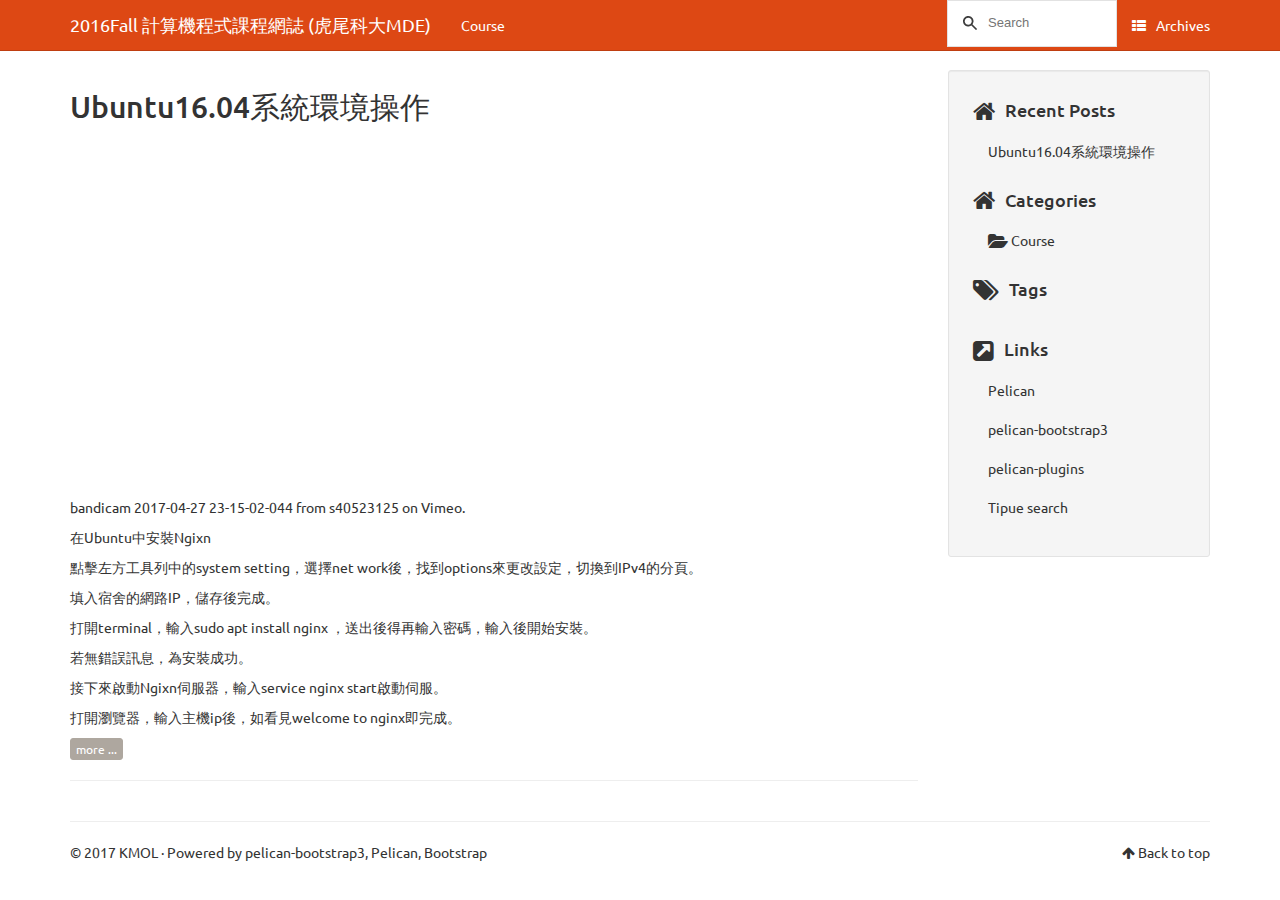
==== blog/index.html @ 264a5e12 "0428" ====
<!DOCTYPE html>
<html lang="en"
>
<head>
    <title>2016Fall 計算機程式課程網誌 (虎尾科大MDE)</title>
    <!-- Using the latest rendering mode for IE -->
    <meta http-equiv="X-UA-Compatible" content="IE=edge">
    <meta charset="utf-8">
    <meta name="viewport" content="width=device-width, initial-scale=1.0">




<style type="text/css">

/*some stuff for output/input prompts*/
div.cell{border:1px solid transparent;display:-webkit-box;-webkit-box-orient:vertical;-webkit-box-align:stretch;display:-moz-box;-moz-box-orient:vertical;-moz-box-align:stretch;display:box;box-orient:vertical;box-align:stretch;display:flex;flex-direction:column;align-items:stretch}div.cell.selected{border-radius:4px;border:thin #ababab solid}
div.cell.edit_mode{border-radius:4px;border:thin #008000 solid}
div.cell{width:100%;padding:5px 5px 5px 0;margin:0;outline:none}
div.prompt{min-width:11ex;padding:.4em;margin:0;font-family:monospace;text-align:right;line-height:1.21429em}
@media (max-width:480px){div.prompt{text-align:left}}div.inner_cell{display:-webkit-box;-webkit-box-orient:vertical;-webkit-box-align:stretch;display:-moz-box;-moz-box-orient:vertical;-moz-box-align:stretch;display:box;box-orient:vertical;box-align:stretch;display:flex;flex-direction:column;align-items:stretch;-webkit-box-flex:1;-moz-box-flex:1;box-flex:1;flex:1}
div.input_area{border:1px solid #cfcfcf;border-radius:4px;background:#f7f7f7;line-height:1.21429em}
div.prompt:empty{padding-top:0;padding-bottom:0}
div.input{page-break-inside:avoid;display:-webkit-box;-webkit-box-orient:horizontal;-webkit-box-align:stretch;display:-moz-box;-moz-box-orient:horizontal;-moz-box-align:stretch;display:box;box-orient:horizontal;box-align:stretch;}
div.inner_cell{width:90%;}
div.input_area{border:1px solid #cfcfcf;border-radius:4px;background:#f7f7f7;}
div.input_prompt{color:navy;border-top:1px solid transparent;}
div.output_wrapper{margin-top:5px;position:relative;display:-webkit-box;-webkit-box-orient:vertical;-webkit-box-align:stretch;display:-moz-box;-moz-box-orient:vertical;-moz-box-align:stretch;display:box;box-orient:vertical;box-align:stretch;width:100%;}
div.output_scroll{height:24em;width:100%;overflow:auto;border-radius:4px;-webkit-box-shadow:inset 0 2px 8px rgba(0, 0, 0, 0.8);-moz-box-shadow:inset 0 2px 8px rgba(0, 0, 0, 0.8);box-shadow:inset 0 2px 8px rgba(0, 0, 0, 0.8);}
div.output_collapsed{margin:0px;padding:0px;display:-webkit-box;-webkit-box-orient:vertical;-webkit-box-align:stretch;display:-moz-box;-moz-box-orient:vertical;-moz-box-align:stretch;display:box;box-orient:vertical;box-align:stretch;width:100%;}
div.out_prompt_overlay{height:100%;padding:0px 0.4em;position:absolute;border-radius:4px;}
div.out_prompt_overlay:hover{-webkit-box-shadow:inset 0 0 1px #000000;-moz-box-shadow:inset 0 0 1px #000000;box-shadow:inset 0 0 1px #000000;background:rgba(240, 240, 240, 0.5);}
div.output_prompt{color:darkred;}

a.anchor-link:link{text-decoration:none;padding:0px 20px;visibility:hidden;}
h1:hover .anchor-link,h2:hover .anchor-link,h3:hover .anchor-link,h4:hover .anchor-link,h5:hover .anchor-link,h6:hover .anchor-link{visibility:visible;}
/* end stuff for output/input prompts*/


.highlight-ipynb .hll { background-color: #ffffcc }
.highlight-ipynb  { background: #f8f8f8; }
.highlight-ipynb .c { color: #408080; font-style: italic } /* Comment */
.highlight-ipynb .err { border: 1px solid #FF0000 } /* Error */
.highlight-ipynb .k { color: #008000; font-weight: bold } /* Keyword */
.highlight-ipynb .o { color: #666666 } /* Operator */
.highlight-ipynb .cm { color: #408080; font-style: italic } /* Comment.Multiline */
.highlight-ipynb .cp { color: #BC7A00 } /* Comment.Preproc */
.highlight-ipynb .c1 { color: #408080; font-style: italic } /* Comment.Single */
.highlight-ipynb .cs { color: #408080; font-style: italic } /* Comment.Special */
.highlight-ipynb .gd { color: #A00000 } /* Generic.Deleted */
.highlight-ipynb .ge { font-style: italic } /* Generic.Emph */
.highlight-ipynb .gr { color: #FF0000 } /* Generic.Error */
.highlight-ipynb .gh { color: #000080; font-weight: bold } /* Generic.Heading */
.highlight-ipynb .gi { color: #00A000 } /* Generic.Inserted */
.highlight-ipynb .go { color: #888888 } /* Generic.Output */
.highlight-ipynb .gp { color: #000080; font-weight: bold } /* Generic.Prompt */
.highlight-ipynb .gs { font-weight: bold } /* Generic.Strong */
.highlight-ipynb .gu { color: #800080; font-weight: bold } /* Generic.Subheading */
.highlight-ipynb .gt { color: #0044DD } /* Generic.Traceback */
.highlight-ipynb .kc { color: #008000; font-weight: bold } /* Keyword.Constant */
.highlight-ipynb .kd { color: #008000; font-weight: bold } /* Keyword.Declaration */
.highlight-ipynb .kn { color: #008000; font-weight: bold } /* Keyword.Namespace */
.highlight-ipynb .kp { color: #008000 } /* Keyword.Pseudo */
.highlight-ipynb .kr { color: #008000; font-weight: bold } /* Keyword.Reserved */
.highlight-ipynb .kt { color: #B00040 } /* Keyword.Type */
.highlight-ipynb .m { color: #666666 } /* Literal.Number */
.highlight-ipynb .s { color: #BA2121 } /* Literal.String */
.highlight-ipynb .na { color: #7D9029 } /* Name.Attribute */
.highlight-ipynb .nb { color: #008000 } /* Name.Builtin */
.highlight-ipynb .nc { color: #0000FF; font-weight: bold } /* Name.Class */
.highlight-ipynb .no { color: #880000 } /* Name.Constant */
.highlight-ipynb .nd { color: #AA22FF } /* Name.Decorator */
.highlight-ipynb .ni { color: #999999; font-weight: bold } /* Name.Entity */
.highlight-ipynb .ne { color: #D2413A; font-weight: bold } /* Name.Exception */
.highlight-ipynb .nf { color: #0000FF } /* Name.Function */
.highlight-ipynb .nl { color: #A0A000 } /* Name.Label */
.highlight-ipynb .nn { color: #0000FF; font-weight: bold } /* Name.Namespace */
.highlight-ipynb .nt { color: #008000; font-weight: bold } /* Name.Tag */
.highlight-ipynb .nv { color: #19177C } /* Name.Variable */
.highlight-ipynb .ow { color: #AA22FF; font-weight: bold } /* Operator.Word */
.highlight-ipynb .w { color: #bbbbbb } /* Text.Whitespace */
.highlight-ipynb .mf { color: #666666 } /* Literal.Number.Float */
.highlight-ipynb .mh { color: #666666 } /* Literal.Number.Hex */
.highlight-ipynb .mi { color: #666666 } /* Literal.Number.Integer */
.highlight-ipynb .mo { color: #666666 } /* Literal.Number.Oct */
.highlight-ipynb .sb { color: #BA2121 } /* Literal.String.Backtick */
.highlight-ipynb .sc { color: #BA2121 } /* Literal.String.Char */
.highlight-ipynb .sd { color: #BA2121; font-style: italic } /* Literal.String.Doc */
.highlight-ipynb .s2 { color: #BA2121 } /* Literal.String.Double */
.highlight-ipynb .se { color: #BB6622; font-weight: bold } /* Literal.String.Escape */
.highlight-ipynb .sh { color: #BA2121 } /* Literal.String.Heredoc */
.highlight-ipynb .si { color: #BB6688; font-weight: bold } /* Literal.String.Interpol */
.highlight-ipynb .sx { color: #008000 } /* Literal.String.Other */
.highlight-ipynb .sr { color: #BB6688 } /* Literal.String.Regex */
.highlight-ipynb .s1 { color: #BA2121 } /* Literal.String.Single */
.highlight-ipynb .ss { color: #19177C } /* Literal.String.Symbol */
.highlight-ipynb .bp { color: #008000 } /* Name.Builtin.Pseudo */
.highlight-ipynb .vc { color: #19177C } /* Name.Variable.Class */
.highlight-ipynb .vg { color: #19177C } /* Name.Variable.Global */
.highlight-ipynb .vi { color: #19177C } /* Name.Variable.Instance */
.highlight-ipynb .il { color: #666666 } /* Literal.Number.Integer.Long */
</style>

<style type="text/css">
/* Overrides of notebook CSS for static HTML export */
div.entry-content {
  overflow: visible;
  padding: 8px;
}
.input_area {
  padding: 0.2em;
}

a.heading-anchor {
 white-space: normal;
}

.rendered_html
code {
 font-size: .8em;
}

pre.ipynb {
  color: black;
  background: #f7f7f7;
  border: none;
  box-shadow: none;
  margin-bottom: 0;
  padding: 0;
  margin: 0px;
  font-size: 13px;
}

/* remove the prompt div from text cells */
div.text_cell .prompt {
    display: none;
}

/* remove horizontal padding from text cells, */
/* so it aligns with outer body text */
div.text_cell_render {
    padding: 0.5em 0em;
}

img.anim_icon{padding:0; border:0; vertical-align:middle; -webkit-box-shadow:none; -box-shadow:none}
</style>

<script src="https://cdn.mathjax.org/mathjax/latest/MathJax.js?config=TeX-AMS_HTML" type="text/javascript"></script>
<script type="text/javascript">
init_mathjax = function() {
    if (window.MathJax) {
        // MathJax loaded
        MathJax.Hub.Config({
            tex2jax: {
                inlineMath: [ ['$','$'], ["\\(","\\)"] ],
                displayMath: [ ['$$','$$'], ["\\[","\\]"] ]
            },
            displayAlign: 'left', // Change this to 'center' to center equations.
            "HTML-CSS": {
                styles: {'.MathJax_Display': {"margin": 0}}
            }
        });
        MathJax.Hub.Queue(["Typeset",MathJax.Hub]);
    }
}
init_mathjax();
</script>

<link rel="canonical" href=".">
        <meta name="author" content="KMOL" />

    <!-- Open Graph tags -->
        <meta property="og:site_name" content="2016Fall 計算機程式課程網誌 (虎尾科大MDE)" />
        <meta property="og:type" content="website"/>
        <meta property="og:title" content="2016Fall 計算機程式課程網誌 (虎尾科大MDE)"/>
        <meta property="og:url" content="."/>
        <meta property="og:description" content="2016Fall 計算機程式課程網誌 (虎尾科大MDE)"/>


    <!-- Bootstrap -->
        <link rel="stylesheet" href="./theme/css/bootstrap.united.min.css" type="text/css"/>
    <link href="./theme/css/font-awesome.min.css" rel="stylesheet">

    <link href="./theme/css/pygments/monokai.css" rel="stylesheet">
    <link href="./theme/tipuesearch/tipuesearch.css" rel="stylesheet">
    <link rel="stylesheet" href="./theme/css/style.css" type="text/css"/>

        <link href="./feeds/all.atom.xml" type="application/atom+xml" rel="alternate"
              title="2016Fall 計算機程式課程網誌 (虎尾科大MDE) ATOM Feed"/>

<script type="text/javascript" src="https://coursemdetw.github.io/project_site_files/files/syntaxhighlighter/shCore.js"></script>
<script type="text/javascript" src="https://coursemdetw.github.io/project_site_files/files/syntaxhighlighter/shBrushJScript.js"></script>
<script type="text/javascript" src="https://coursemdetw.github.io/project_site_files/files/syntaxhighlighter/shBrushJava.js"></script>
<script type="text/javascript" src="https://coursemdetw.github.io/project_site_files/files/syntaxhighlighter/shBrushPython.js"></script>
<script type="text/javascript" src="https://coursemdetw.github.io/project_site_files/files/syntaxhighlighter/shBrushSql.js"></script>
<script type="text/javascript" src="https://coursemdetw.github.io/project_site_files/files/syntaxhighlighter/shBrushXml.js"></script>
<script type="text/javascript" src="https://coursemdetw.github.io/project_site_files/files/syntaxhighlighter/shBrushPhp.js"></script>
<script type="text/javascript" src="https://coursemdetw.github.io/project_site_files/files/syntaxhighlighter/shBrushCpp.js"></script>
<script type="text/javascript" src="https://coursemdetw.github.io/project_site_files/files/syntaxhighlighter/shBrushCss.js"></script>
<script type="text/javascript" src="https://coursemdetw.github.io/project_site_files/files/syntaxhighlighter/shBrushCSharp.js"></script>
<script type="text/javascript" src="https://coursemdetw.github.io/project_site_files/files/syntaxhighlighter/shBrushBash.js"></script>
<script type='text/javascript'>
	(function(){
		var corecss = document.createElement('link');
		var themecss = document.createElement('link');
		var corecssurl = "https://chiamingyen.github.io/kmolab_data/files/syntaxhighlighter/css/shCore.css";
		if ( corecss.setAttribute ) {
				corecss.setAttribute( "rel", "stylesheet" );
				corecss.setAttribute( "type", "text/css" );
				corecss.setAttribute( "href", corecssurl );
		} else {
				corecss.rel = "stylesheet";
				corecss.href = corecssurl;
		}
		document.getElementsByTagName("head")[0].insertBefore( corecss, document.getElementById("syntaxhighlighteranchor") );
		var themecssurl = "https://chiamingyen.github.io/kmolab_data/files/syntaxhighlighter/css/shThemeDefault.css?ver=3.0.9b";
		if ( themecss.setAttribute ) {
				themecss.setAttribute( "rel", "stylesheet" );
				themecss.setAttribute( "type", "text/css" );
				themecss.setAttribute( "href", themecssurl );
		} else {
				themecss.rel = "stylesheet";
				themecss.href = themecssurl;
		}
		//document.getElementById("syntaxhighlighteranchor").appendChild(themecss);
		document.getElementsByTagName("head")[0].insertBefore( themecss, document.getElementById("syntaxhighlighteranchor") );
	})();
	SyntaxHighlighter.config.strings.expandSource = '+ expand source';
	SyntaxHighlighter.config.strings.help = '?';
	SyntaxHighlighter.config.strings.alert = 'SyntaxHighlighter\n\n';
	SyntaxHighlighter.config.strings.noBrush = 'Can\'t find brush for: ';
	SyntaxHighlighter.config.strings.brushNotHtmlScript = 'Brush wasn\'t configured for html-script option: ';
	SyntaxHighlighter.defaults['pad-line-numbers'] = false;
	SyntaxHighlighter.defaults['toolbar'] = false;
	SyntaxHighlighter.all();
</script>

</head>
<body>

<div class="navbar navbar-default navbar-fixed-top" role="navigation">
	<div class="container">
        <div class="navbar-header">
            <button type="button" class="navbar-toggle" data-toggle="collapse" data-target=".navbar-ex1-collapse">
                <span class="sr-only">Toggle navigation</span>
                <span class="icon-bar"></span>
                <span class="icon-bar"></span>
                <span class="icon-bar"></span>
            </button>
            <a href="./" class="navbar-brand">
2016Fall 計算機程式課程網誌 (虎尾科大MDE)            </a>
        </div>
        <div class="collapse navbar-collapse navbar-ex1-collapse">
            <ul class="nav navbar-nav">
                        <li >
                            <a href="./category/course.html">Course</a>
                        </li>
            </ul>
            <ul class="nav navbar-nav navbar-right">
              <li><span>
                <form class="navbar-search" action="./search.html">
                  <input type="text" class="search-query" placeholder="Search" name="q" id="tipue_search_input" required>
                </form></span>
              </li>
              <li><a href="./archives.html"><i class="fa fa-th-list"></i><span class="icon-label">Archives</span></a></li>
            </ul>
        </div>
        <!-- /.navbar-collapse -->
    </div>
</div> <!-- /.navbar -->
<!-- Banner -->
<!-- End Banner -->
<div class="container">
    <div class="row">
        <div class="col-sm-9">

            <article>
                <h2><a href="./ubuntu1604xi-tong-huan-jing-cao-zuo.html">Ubuntu16.04系統環境操作</a></h2>
                <div class="summary"><iframe src="https://player.vimeo.com/video/215047306" width="640" height="360" frameborder="0" webkitallowfullscreen mozallowfullscreen allowfullscreen></iframe>

<p><a href="https://vimeo.com/215047306">bandicam 2017-04-27 23-15-02-044</a> from <a href="https://vimeo.com/user57035041">s40523125</a> on <a href="https://vimeo.com">Vimeo</a>.</p>

<p>在Ubuntu中安裝Ngixn</p>
<p>點擊左方工具列中的system setting，選擇net work後，找到options來更改設定，切換到IPv4的分頁。</p>
<p>填入宿舍的網路IP，儲存後完成。</p>
<p>打開terminal，輸入sudo apt install nginx ，送出後得再輸入密碼，輸入後開始安裝。 </p>
<p>若無錯誤訊息，為安裝成功。</p>
<p>接下來啟動Ngixn伺服器，輸入service nginx start啟動伺服。</p>
<p>打開瀏覽器，輸入主機ip後，如看見welcome to nginx即完成。</p>
                    <a class="btn btn-default btn-xs" href="./ubuntu1604xi-tong-huan-jing-cao-zuo.html">more ...</a>
                </div>
            </article>
            <hr/>

        </div>
        <div class="col-sm-3" id="sidebar">
            <aside>

<section class="well well-sm">
    <ul class="list-group list-group-flush">

            <li class="list-group-item"><h4><i class="fa fa-home fa-lg"></i><span class="icon-label">Recent Posts</span></h4>
                <ul class="list-group" id="recentposts">
                    <li class="list-group-item">
                        <a href="./ubuntu1604xi-tong-huan-jing-cao-zuo.html">
                            Ubuntu16.04系統環境操作
                        </a>
                    </li>
                </ul>
            </li>

            <li class="list-group-item"><a href="./categories.html"><h4><i class="fa fa-home fa-lg"></i><span class="icon-label">Categories</span></h4></a>
                <ul class="list-group" id="categories">
                    <li class="list-group-item">
                        <a href="./category/course.html">
                            <i class="fa fa-folder-open fa-lg"></i> Course
                        </a>
                    </li>
                </ul>
            </li>

            <li class="list-group-item"><a href="./tags.html"><h4><i class="fa fa-tags fa-lg"></i><span class="icon-label">Tags</span></h4></a>
                <ul class="list-group list-inline tagcloud" id="tags">
                </ul>
            </li>
    <li class="list-group-item"><h4><i class="fa fa-external-link-square fa-lg"></i><span class="icon-label">Links</span></h4>
      <ul class="list-group" id="links">
        <li class="list-group-item">
            <a href="http://getpelican.com/" target="_blank">
                Pelican
            </a>
        </li>
        <li class="list-group-item">
            <a href="https://github.com/DandyDev/pelican-bootstrap3/" target="_blank">
                pelican-bootstrap3
            </a>
        </li>
        <li class="list-group-item">
            <a href="https://github.com/getpelican/pelican-plugins" target="_blank">
                pelican-plugins
            </a>
        </li>
        <li class="list-group-item">
            <a href="https://github.com/Tipue/Tipue-Search" target="_blank">
                Tipue search
            </a>
        </li>
      </ul>
    </li>
    </ul>
</section>
            </aside>
        </div>
    </div>
</div>
<footer>
   <div class="container">
      <hr>
      <div class="row">
         <div class="col-xs-10">&copy; 2017 KMOL
            &middot; Powered by <a href="https://github.com/DandyDev/pelican-bootstrap3" target="_blank">pelican-bootstrap3</a>,
            <a href="http://docs.getpelican.com/" target="_blank">Pelican</a>,
            <a href="http://getbootstrap.com" target="_blank">Bootstrap</a>         </div>
         <div class="col-xs-2"><p class="pull-right"><i class="fa fa-arrow-up"></i> <a href="#">Back to top</a></p></div>
      </div>
   </div>
</footer>
<script src="./theme/js/jquery.min.js"></script>

<!-- Include all compiled plugins (below), or include individual files as needed -->
<script src="./theme/js/bootstrap.min.js"></script>

<!-- Enable responsive features in IE8 with Respond.js (https://github.com/scottjehl/Respond) -->
<script src="./theme/js/respond.min.js"></script>


</body>
</html>
---- blog/theme/css/pygments/monokai.css ----
.highlight pre .hll { background-color: #49483e }
.highlight pre  { background: #272822; color: #f8f8f2 }
.highlight pre .c { color: #75715e } /* Comment */
.highlight pre .err { color: #960050; background-color: #1e0010 } /* Error */
.highlight pre .k { color: #66d9ef } /* Keyword */
.highlight pre .l { color: #ae81ff } /* Literal */
.highlight pre .n { color: #f8f8f2 } /* Name */
.highlight pre .o { color: #f92672 } /* Operator */
.highlight pre .p { color: #f8f8f2 } /* Punctuation */
.highlight pre .cm { color: #75715e } /* Comment.Multiline */
.highlight pre .cp { color: #75715e } /* Comment.Preproc */
.highlight pre .c1 { color: #75715e } /* Comment.Single */
.highlight pre .cs { color: #75715e } /* Comment.Special */
.highlight pre .gd { color: #f92672 } /* Generic.Deleted */
.highlight pre .ge { font-style: italic } /* Generic.Emph */
.highlight pre .gi { color: #a6e22e } /* Generic.Inserted */
.highlight pre .gs { font-weight: bold } /* Generic.Strong */
.highlight pre .gu { color: #75715e } /* Generic.Subheading */
.highlight pre .kc { color: #66d9ef } /* Keyword.Constant */
.highlight pre .kd { color: #66d9ef } /* Keyword.Declaration */
.highlight pre .kn { color: #f92672 } /* Keyword.Namespace */
.highlight pre .kp { color: #66d9ef } /* Keyword.Pseudo */
.highlight pre .kr { color: #66d9ef } /* Keyword.Reserved */
.highlight pre .kt { color: #66d9ef } /* Keyword.Type */
.highlight pre .ld { color: #e6db74 } /* Literal.Date */
.highlight pre .m { color: #ae81ff } /* Literal.Number */
.highlight pre .s { color: #e6db74 } /* Literal.String */
.highlight pre .na { color: #a6e22e } /* Name.Attribute */
.highlight pre .nb { color: #f8f8f2 } /* Name.Builtin */
.highlight pre .nc { color: #a6e22e } /* Name.Class */
.highlight pre .no { color: #66d9ef } /* Name.Constant */
.highlight pre .nd { color: #a6e22e } /* Name.Decorator */
.highlight pre .ni { color: #f8f8f2 } /* Name.Entity */
.highlight pre .ne { color: #a6e22e } /* Name.Exception */
.highlight pre .nf { color: #a6e22e } /* Name.Function */
.highlight pre .nl { color: #f8f8f2 } /* Name.Label */
.highlight pre .nn { color: #f8f8f2 } /* Name.Namespace */
.highlight pre .nx { color: #a6e22e } /* Name.Other */
.highlight pre .py { color: #f8f8f2 } /* Name.Property */
.highlight pre .nt { color: #f92672 } /* Name.Tag */
.highlight pre .nv { color: #f8f8f2 } /* Name.Variable */
.highlight pre .ow { color: #f92672 } /* Operator.Word */
.highlight pre .w { color: #f8f8f2 } /* Text.Whitespace */
.highlight pre .mb { color: #ae81ff } /* Literal.Number.Bin */
.highlight pre .mf { color: #ae81ff } /* Literal.Number.Float */
.highlight pre .mh { color: #ae81ff } /* Literal.Number.Hex */
.highlight pre .mi { color: #ae81ff } /* Literal.Number.Integer */
.highlight pre .mo { color: #ae81ff } /* Literal.Number.Oct */
.highlight pre .sb { color: #e6db74 } /* Literal.String.Backtick */
.highlight pre .sc { color: #e6db74 } /* Literal.String.Char */
.highlight pre .sd { color: #e6db74 } /* Literal.String.Doc */
.highlight pre .s2 { color: #e6db74 } /* Literal.String.Double */
.highlight pre .se { color: #ae81ff } /* Literal.String.Escape */
.highlight pre .sh { color: #e6db74 } /* Literal.String.Heredoc */
.highlight pre .si { color: #e6db74 } /* Literal.String.Interpol */
.highlight pre .sx { color: #e6db74 } /* Literal.String.Other */
.highlight pre .sr { color: #e6db74 } /* Literal.String.Regex */
.highlight pre .s1 { color: #e6db74 } /* Literal.String.Single */
.highlight pre .ss { color: #e6db74 } /* Literal.String.Symbol */
.highlight pre .bp { color: #f8f8f2 } /* Name.Builtin.Pseudo */
.highlight pre .vc { color: #f8f8f2 } /* Name.Variable.Class */
.highlight pre .vg { color: #f8f8f2 } /* Name.Variable.Global */
.highlight pre .vi { color: #f8f8f2 } /* Name.Variable.Instance */
.highlight pre .il { color: #ae81ff } /* Literal.Number.Integer.Long */
---- blog/theme/tipuesearch/tipuesearch.css ----
/*
Tipue Search 5.0
Copyright (c) 2015 Tipue
Tipue Search is released under the MIT License
http://www.tipue.com/search
*/


#tipue_search_input
{
     font: 13px/1.6 'open sans', sans-serif;
	color: #333;
	padding: 12px 12px 12px 40px;
	width: 170px;
	border: 1px solid #e2e2e2;
	border-radius: 0;
	-moz-appearance: none;
	-webkit-appearance: none;
     box-shadow: none; 
	outline: 0;
	margin: 0;
	background: #fff url('img/search.png') no-repeat 15px 15px;
}

#tipue_search_content
{
     max-width: 650px;
	padding-top: 15px;
	margin: 0;
}
#tipue_search_warning
{
     font: 300 15px/1.6 'Open Sans', sans-serif;
	color: #555;
	margin: 7px 0;
}
#tipue_search_warning a
{
     color: #396;
     text-decoration: none;
}
#tipue_search_warning a:hover
{
     color: #555;  
}
#tipue_search_results_count
{
     font: 300 15px/1.7 'Open Sans', sans-serif;
	color: #555;
}
.tipue_search_content_title
{
     font: 300 21px/1.7 'Open Sans', sans-serif;
	margin-top: 23px;
}
.tipue_search_content_title a
{
     color: #333;
     text-decoration: none;
}
.tipue_search_content_title a:hover
{
     color: #555;
}
.tipue_search_content_url
{
     font: 300 14px/1.9 'Open Sans', sans-serif;
     word-wrap: break-word;
     hyphens: auto;
}
.tipue_search_content_url a
{
     color: #396;
     text-decoration: none;
}
.tipue_search_content_url a:hover
{
     color: #555;   
}
.tipue_search_content_text
{
     font: 300 15px/1.6 'Open Sans', sans-serif;
	color: #555;
     word-wrap: break-word;
     hyphens: auto;
     margin-top: 3px;
}
.tipue_search_content_debug
{
     font: 300 13px/1.6 'Open Sans', sans-serif;
	color: #555;
     margin: 5px 0;
}
.h01
{
     color: #333;
     font-weight: 400;
}

#tipue_search_foot
{
     margin: 51px 0 21px 0;
}
#tipue_search_foot_boxes
{
	padding: 0;
	margin: 0;
     font: 12px 'Open Sans', sans-serif;
}
#tipue_search_foot_boxes li
{
	list-style: none;
	margin: 0;
	padding: 0;
	display: inline;
}
#tipue_search_foot_boxes li a
{
	padding: 10px 17px 11px 17px;
     background-color: #fff;
     border: 1px solid #e2e2e2;
     border-radius: 1px;
	color: #333;
	margin-right: 7px;
	text-decoration: none;
	text-align: center;
}
#tipue_search_foot_boxes li.current
{
	padding: 10px 17px 11px 17px;
     background: #f6f6f6;
     border: 1px solid #e2e2e2;
     border-radius: 1px;
	color: #333;
	margin-right: 7px;
	text-align: center;
}
#tipue_search_foot_boxes li a:hover
{
     background: #f6f6f6;
}


/* spinner */


.tipue_search_spinner
{
     padding: 31px 0;
     width: 50px;
     height: 28px;
}
.tipue_search_spinner > div
{
     background-color: #777;
     height: 100%;
     width: 3px;
     display: inline-block;
     margin-right: 2px;
     -webkit-animation: stretchdelay 1.2s infinite ease-in-out;
     animation: stretchdelay 1.2s infinite ease-in-out;
}
.tipue_search_spinner .tipue_search_rect2
{
     -webkit-animation-delay: -1.1s;
     animation-delay: -1.1s;
}
.tipue_search_spinner .tipue_search_rect3
{
     -webkit-animation-delay: -1.0s;
     animation-delay: -1.0s;
}
@-webkit-keyframes stretchdelay
{
     0%, 40%, 100%
     {
          -webkit-transform: scaleY(0.4)
     }  
     20%
     {
          -webkit-transform: scaleY(1.0)
     }
}
@keyframes stretchdelay
{
     0%, 40%, 100%
     { 
          transform: scaleY(0.4);
          -webkit-transform: scaleY(0.4);
     }
     20%
     { 
          transform: scaleY(1.0);
          -webkit-transform: scaleY(1.0);
     }
}
---- blog/theme/css/style.css ----
body {
    padding-top: 70px;
}

#sidebar .list-group, #sidebar .list-group-item {
    background-color: transparent;
}

/* for list-groups nested within a list-group-item, reset the bottom margin */
.list-group-item > .list-group {
    margin-bottom: 0px;
}

/* for list-group-items nested within a list-group-item, reset the bottom
   padding of the last item, b/c the containing item has paddimg already 
 */
.list-group-item .list-group-item:last-child {
    padding-bottom: 0px;
}

.list-group-item {
    border: none;
}

.tag-0 {
    font-size: 16pt;
}

.tag-1 {
    font-size: 13pt;
}

.tag-2 {
    font-size: 10pt;
}

.tag-3 {
    font-size: 8pt;
}

.tag-4 {
    font-size: 6pt;
}

#aboutme {
    padding-top: 0px;
    padding-bottom: 5px;
    -ms-word-break: normal;
    word-break: normal;
}

#sidebar {
    padding-top: 0px;
    -ms-word-break: break-all;
    word-break: break-all;
    word-break: break-word;
    -webkit-hyphens: auto;
    -moz-hyphens: auto;
    -ms-hyphens: auto;
    hyphens: auto;
}

#sidebar a {
    color: inherit;
}

.icon-label {
    margin-left: 10px;
}

/* Example for how to control spacing between icon and label in specific
   lists in the sidebar. To change, override in your CUSTOM_CSS           */
#sidebar #social i {
    margin-right: 3px;
}

a, a:hover {
    color: inherit;
}

.entry-content a {
    text-decoration: none;
    border-bottom: 1px dotted;
}

.entry-content a:hover {
    text-decoration: none;
    border-bottom: 1px solid;
}

.entry-content img {
    max-width: 100%;
    height: auto;
}

.entry-content figcaption, .caption {
    font-size: small;
    margin-bottom: 2px;
}

.summary img {
    max-width: 100%;
    height: auto;
}


.floatright, .align-right {
    float: right;
}

.floatleft, .align-left {
    float: left;
}

.floatcenter, .align-center {
    display: block;
    margin-left: auto;
    margin-right: auto;
}

figure.floatright, .align-right {
    margin-left: 4px;
}

figure.floatleft, .align-left {
    margin-right: 4px;
}

figure.floatcenter, .align-center {
    margin-bottom: 11px;
}

.highlighttable pre {
    /* Removes bootstrap default margin-bottom */
    margin-bottom: 0px;
}

.highlighttable {
    /* Adds them margin-bottom to highlightable instead of <pre> */
    margin-bottom: 11px;
}

/* fix the line number width problem
.highlighttable {
    width: 100%;
}
*/

#categories ul, #tags ul {
    list-style: none;
    padding: 0;
    margin-left: 0;
}

.docutils.footnote td.label {
    display: table-cell;
    font-size: inherit;
    font-weight: inherit;
    line-height: inherit;
    color: inherit;
    text-align: inherit;
    white-space: inherit;
    border-radius: inherit;
}

.categories-timestamp {
    color: #AAAAAA;
    font-size: 0.9em;
    margin-right: 10px;
}

.tagcloud li {
    padding: 0px;
}

#banner {
    background-repeat: no-repeat;
    background-position: top center;
    background-attachment: scroll;
    background-size: cover; 
    background-color: #C4C4C4;
    margin: 0 0 20px;
    padding: 70px 0; /*controls padding around inner text*/
    position: relative;
}

#banner .copy {
    background: none repeat scroll 0 0 rgba(0, 0, 0, 0.7);
    display: inline;
    float: left;
    max-width: 600px;
    padding: 20px;
    position: relative;
    z-index: 1;
}

#banner h1 {
    color: #fff;
    font-family: "HelveticaNeue-CondensedBold","Helvetica Neue CE 600 Condensed","Helvetica Neue LT Condensed","Helvetica Neue 600 Condensed","HelveticaNeue-BoldCondensed","Helvetica Neue BoldCondensed","Helvetica Neue",Helvetica,Arial,sans-serif;
    font-size: 60px;
    font-stretch: condensed;
    font-weight: 700;
    line-height: 0.9;
    margin: 0;
    text-transform: uppercase;
}
#banner .intro {
    color: #fff;
    font-size: 21px;
    line-height: 1.33;
    opacity: 0.75;
}
#banner .btn, #banner .intro {
    margin-left: 4px;
}

/* Solutions for mobile and small screens  */
@media (max-width: 650px) {
    #banner h1{
       font-size: 30px; /* !important;*/
    }
    #banner .intro{
        font-size: 16px;
    }
}
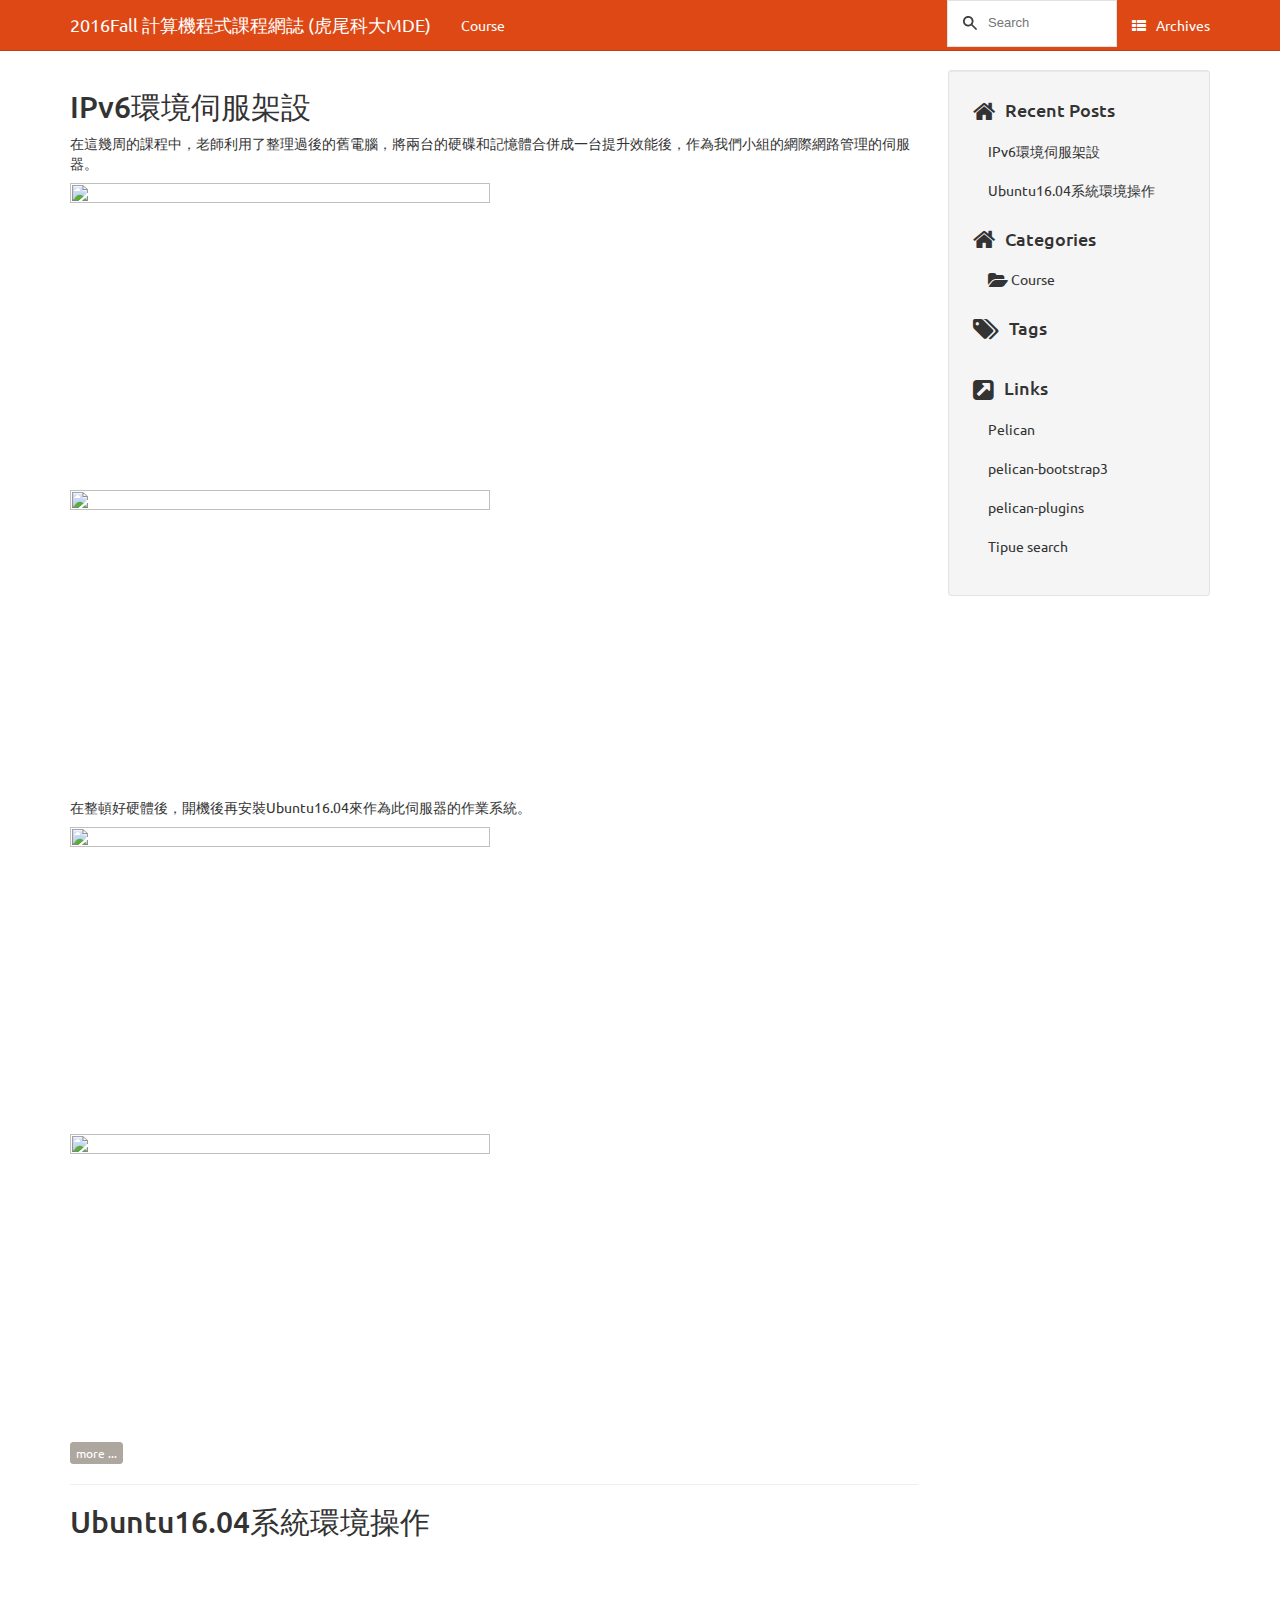
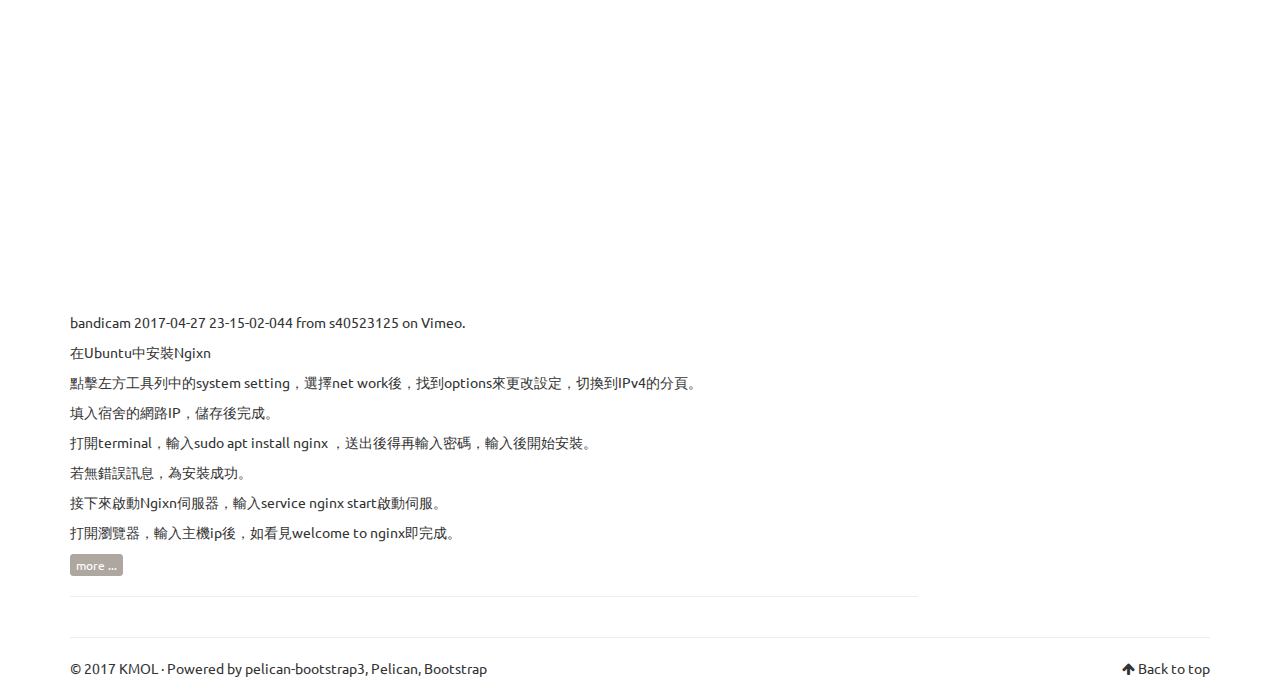
==== commit b771e249: "0616" ====
--- a/blog/index.html
+++ b/blog/index.html
@@ -275,6 +275,18 @@
         <div class="col-sm-9">
 
             <article>
+                <h2><a href="./ipv6huan-jing-si-fu-jia-she.html">IPv6環境伺服架設</a></h2>
+                <div class="summary"><p>在這幾周的課程中，老師利用了整理過後的舊電腦，將兩台的硬碟和記憶體合併成一台提升效能後，作為我們小組的網際網路管理的伺服器。</p>
+<p><img src="https://scontent-tpe1-1.xx.fbcdn.net/v/t35.0-12/19212622_1505614226125484_1820736989_o.jpg?oh=da070887afaf8fbb9cefd14dd2689188&oe=59458309"width="420" height="297"></p>
+<p><img src="https://scontent-tpe1-1.xx.fbcdn.net/v/t34.0-12/19206542_1505614236125483_352445553_n.jpg?oh=804c07c54c9f16908faa825d7e6601ee&oe=5945856E"width="420" height="297"></p>
+<p>在整頓好硬體後，開機後再安裝Ubuntu16.04來作為此伺服器的作業系統。</p>
+<p><img src="https://scontent-tpe1-1.xx.fbcdn.net/v/t35.0-12/19204834_1505614176125489_1130883240_o.jpg?oh=07520069a197b266c62d330a9648b70e&oe=5945AEB9"width="420" height="297"></p>
+<p><img src="https://scontent-tpe1-1.xx.fbcdn.net/v/t35.0-12/19205040_1505614159458824_824317206_o.jpg?oh=ecbce91e53961bc489617e332423e3fa&oe=5944B9C8"width="420" height="297"></p>
+                    <a class="btn btn-default btn-xs" href="./ipv6huan-jing-si-fu-jia-she.html">more ...</a>
+                </div>
+            </article>
+            <hr/>
+            <article>
                 <h2><a href="./ubuntu1604xi-tong-huan-jing-cao-zuo.html">Ubuntu16.04系統環境操作</a></h2>
                 <div class="summary"><iframe src="https://player.vimeo.com/video/215047306" width="640" height="360" frameborder="0" webkitallowfullscreen mozallowfullscreen allowfullscreen></iframe>
 
@@ -301,6 +313,11 @@
 
             <li class="list-group-item"><h4><i class="fa fa-home fa-lg"></i><span class="icon-label">Recent Posts</span></h4>
                 <ul class="list-group" id="recentposts">
+                    <li class="list-group-item">
+                        <a href="./ipv6huan-jing-si-fu-jia-she.html">
+                            IPv6環境伺服架設
+                        </a>
+                    </li>
                     <li class="list-group-item">
                         <a href="./ubuntu1604xi-tong-huan-jing-cao-zuo.html">
                             Ubuntu16.04系統環境操作
